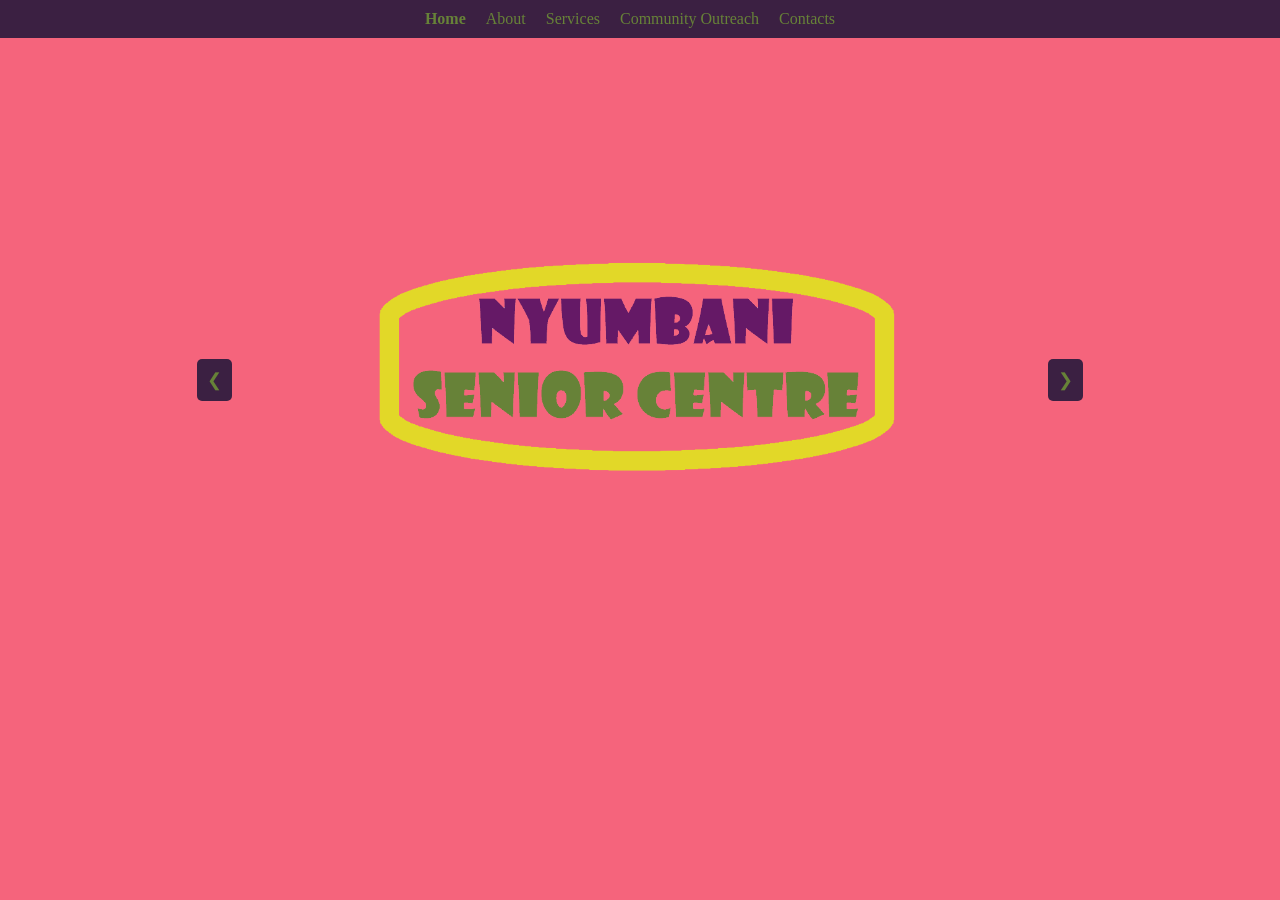
==== index.html @ fa9f5fa0 "Add files via upload" ====
<!DOCTYPE html>
<html lang="en">
<head>
    <meta charset="UTF-8">
    <meta name="viewport" content="width=device-width, initial-scale=1.0">
    <title>Nyumbani Senior Centre</title>
    <link rel="stylesheet" href="index.css">
</head>
<body>
    <div class="navbar">
        <ul>
            <li class="active"><a href="#">Home</a></li>
            <li><a href="About.html">About</a></li>
            <li><a href="Services.html">Services</a></li>
            <li><a href="Events.html">Community Outreach</a></li>
            <li><a href="Contacts.html">Contacts</a></li>
        </ul>
    </div>

    <div class="slider">
        <button class="slider-btn" onclick="previousImage()">&#10094;</button>
        <img src="logo.png" alt="slider 1">
        <img src="client 1.jpg" alt="Slider 2">
        <img src="client 2.jpg" alt="Slider 3">
        <img src="client 3.jpg" alt="slider 4">
        <img src="front yard.jpg" alt="slider 5">
        <img src="interior.jpeg" alt="slider 6">
        <button class="slider-btn" onclick="nextImage()">&#10095;</button>
    </div>
   

    
    <script>
        const images = document.querySelectorAll('.slider img');
let currentIndex = 0;

function showImage(index) {
    images.forEach((img, i) => {
        if (i === index) {
            img.style.display = 'block';
        } else {
            img.style.display = 'none';
        }
    });
}

function nextImage() {
    currentIndex = (currentIndex + 1) % images.length;
    showImage(currentIndex);
}

function previousImage() {
    currentIndex = (currentIndex - 1 + images.length) % images.length;
    showImage(currentIndex);
}

showImage(0);
setTimeout(() => {
    setInterval(nextImage, 5000); 
}, 5000);

    </script>

</body>
</html>
---- index.css ----
body {
    font-family: 'Times New Roman', Times, serif;
    background-color: rgb(245, 100, 124);
    margin-top: 100px;
}

.navbar {
    position: fixed;
    top: 0;
    left: 0;
    width: 100%;
    background-color: #3B2042;
    color: #678238;
    padding: 10px 0;
    z-index: 1000;
}

.navbar ul {
    list-style: none;
    display: flex;
    justify-content: center;
    margin: 0;
    padding: 0;
}

.navbar li {
    margin-right: 20px;
}

.navbar li a {
    text-decoration: none;
    color: #678238;
}

.navbar li.active {
    font-weight: bold;
}


.slider {
    display: flex;
    justify-content: center;
    align-items: center;
    height: 148mm;
}

.slider img {
    max-width: 210mm;
    height: auto;
    border: 1px solid rgb(245, 100, 124);
    border-radius: 5px;
    margin: 0 10px;
}

.slider-btn {
    background-color: #3B2042;
    color: #678238;
    border: none;
    border-radius: 5px;
    padding: 10px;
    font-size: 18px;
    cursor: pointer;
}

.slider-btn:hover {
    background-color: #555;
}
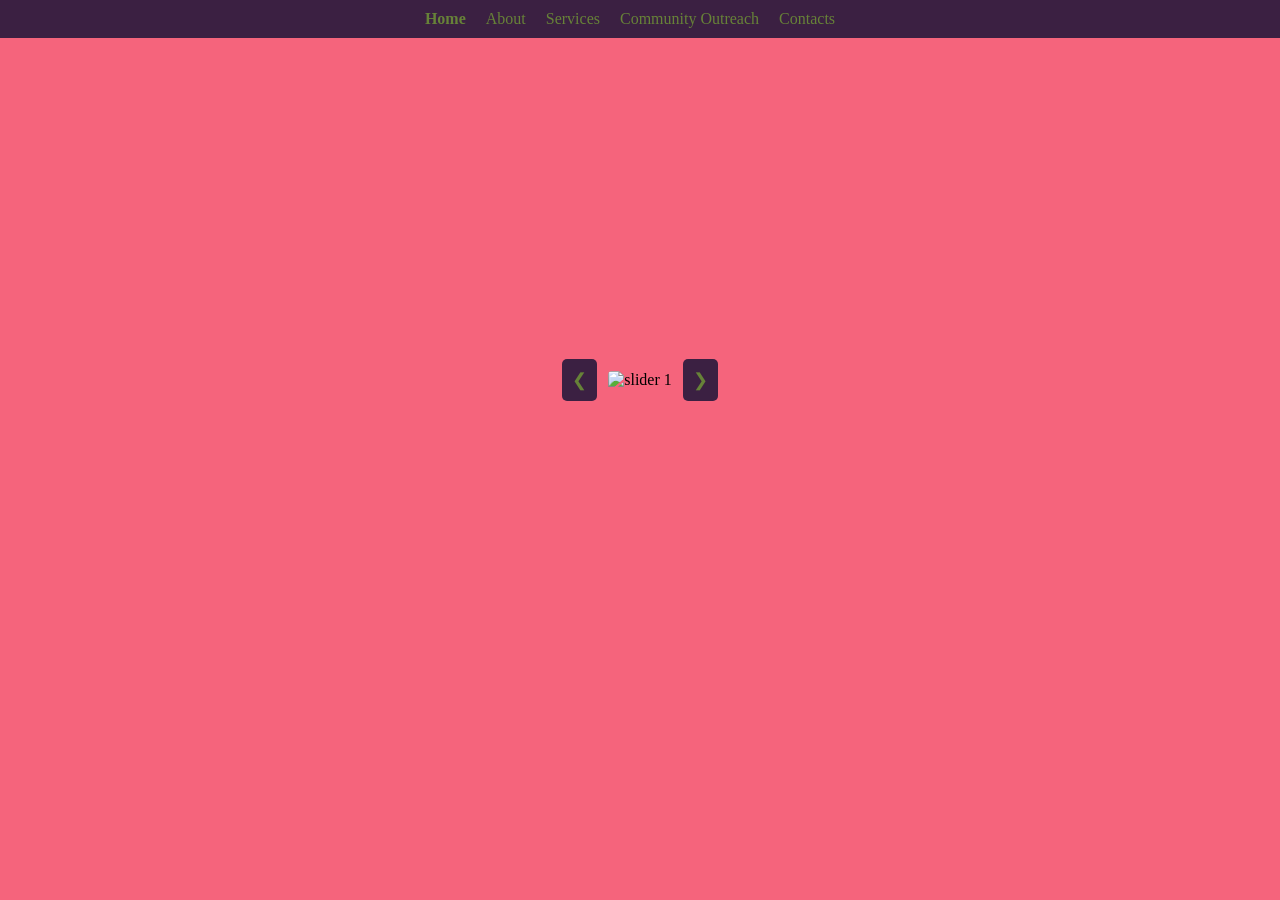
==== commit 31ad2ecf: "Test: deliberately break an image path" ====
--- a/index.html
+++ b/index.html
@@ -1,65 +1,65 @@
-<!DOCTYPE html>
-<html lang="en">
-<head>
-    <meta charset="UTF-8">
-    <meta name="viewport" content="width=device-width, initial-scale=1.0">
-    <title>Nyumbani Senior Centre</title>
-    <link rel="stylesheet" href="index.css">
-</head>
-<body>
-    <div class="navbar">
-        <ul>
-            <li class="active"><a href="#">Home</a></li>
-            <li><a href="About.html">About</a></li>
-            <li><a href="Services.html">Services</a></li>
-            <li><a href="Events.html">Community Outreach</a></li>
-            <li><a href="Contacts.html">Contacts</a></li>
-        </ul>
-    </div>
-
-    <div class="slider">
-        <button class="slider-btn" onclick="previousImage()">&#10094;</button>
-        <img src="logo.png" alt="slider 1">
-        <img src="client 1.jpg" alt="Slider 2">
-        <img src="client 2.jpg" alt="Slider 3">
-        <img src="client 3.jpg" alt="slider 4">
-        <img src="front yard.jpg" alt="slider 5">
-        <img src="interior.jpeg" alt="slider 6">
-        <button class="slider-btn" onclick="nextImage()">&#10095;</button>
-    </div>
-   
-
-    
-    <script>
-        const images = document.querySelectorAll('.slider img');
-let currentIndex = 0;
-
-function showImage(index) {
-    images.forEach((img, i) => {
-        if (i === index) {
-            img.style.display = 'block';
-        } else {
-            img.style.display = 'none';
-        }
-    });
-}
-
-function nextImage() {
-    currentIndex = (currentIndex + 1) % images.length;
-    showImage(currentIndex);
-}
-
-function previousImage() {
-    currentIndex = (currentIndex - 1 + images.length) % images.length;
-    showImage(currentIndex);
-}
-
-showImage(0);
-setTimeout(() => {
-    setInterval(nextImage, 5000); 
-}, 5000);
-
-    </script>
-
-</body>
-</html>
+<!DOCTYPE html>
+<html lang="en">
+<head>
+    <meta charset="UTF-8">
+    <meta name="viewport" content="width=device-width, initial-scale=1.0">
+    <title>Nyumbani Senior Centre</title>
+    <link rel="stylesheet" href="css/index.css">
+</head>
+<body>
+    <div class="navbar">
+        <ul>
+            <li class="active"><a href="#">Home</a></li>
+            <li><a href="About.html">About</a></li>
+            <li><a href="Services.html">Services</a></li>
+            <li><a href="Events.html">Community Outreach</a></li>
+            <li><a href="Contacts.html">Contacts</a></li>
+        </ul>
+    </div>
+
+    <div class="slider">
+        <button class="slider-btn" onclick="previousImage()">&#10094;</button>
+        <img src="images/logo-typo.png" alt="slider 1">
+        <img src="images/client-1.jpg" alt="Slider 2">
+        <img src="images/client-2.jpg" alt="Slider 3">
+        <img src="images/client-3.jpg" alt="slider 4">
+        <img src="images/front-yard.jpg" alt="slider 5">
+        <img src="images/interior.jpeg" alt="slider 6">
+        <button class="slider-btn" onclick="nextImage()">&#10095;</button>
+    </div>
+   
+
+    
+    <script>
+        const images = document.querySelectorAll('.slider img');
+let currentIndex = 0;
+
+function showImage(index) {
+    images.forEach((img, i) => {
+        if (i === index) {
+            img.style.display = 'block';
+        } else {
+            img.style.display = 'none';
+        }
+    });
+}
+
+function nextImage() {
+    currentIndex = (currentIndex + 1) % images.length;
+    showImage(currentIndex);
+}
+
+function previousImage() {
+    currentIndex = (currentIndex - 1 + images.length) % images.length;
+    showImage(currentIndex);
+}
+
+showImage(0);
+setTimeout(() => {
+    setInterval(nextImage, 5000); 
+}, 5000);
+
+    </script>
+
+</body>
+</html>
--- a/css/index.css
+++ b/css/index.css
@@ -0,0 +1,69 @@
+body {
+    font-family: 'Times New Roman', Times, serif;
+    background-color: rgb(245, 100, 124);
+    margin-top: 100px;
+}
+
+.navbar {
+    position: fixed;
+    top: 0;
+    left: 0;
+    width: 100%;
+    background-color: #3B2042;
+    color: #678238;
+    padding: 10px 0;
+    z-index: 1000;
+}
+
+.navbar ul {
+    list-style: none;
+    display: flex;
+    justify-content: center;
+    margin: 0;
+    padding: 0;
+}
+
+.navbar li {
+    margin-right: 20px;
+}
+
+.navbar li a {
+    text-decoration: none;
+    color: #678238;
+}
+
+.navbar li.active {
+    font-weight: bold;
+}
+
+
+.slider {
+    display: flex;
+    justify-content: center;
+    align-items: center;
+    height: 148mm;
+}
+
+.slider img {
+    max-width: 210mm;
+    height: auto;
+    border: 1px solid rgb(245, 100, 124);
+    border-radius: 5px;
+    margin: 0 10px;
+}
+
+.slider-btn {
+    background-color: #3B2042;
+    color: #678238;
+    border: none;
+    border-radius: 5px;
+    padding: 10px;
+    font-size: 18px;
+    cursor: pointer;
+}
+
+.slider-btn:hover {
+    background-color: #555;
+}
+
+
